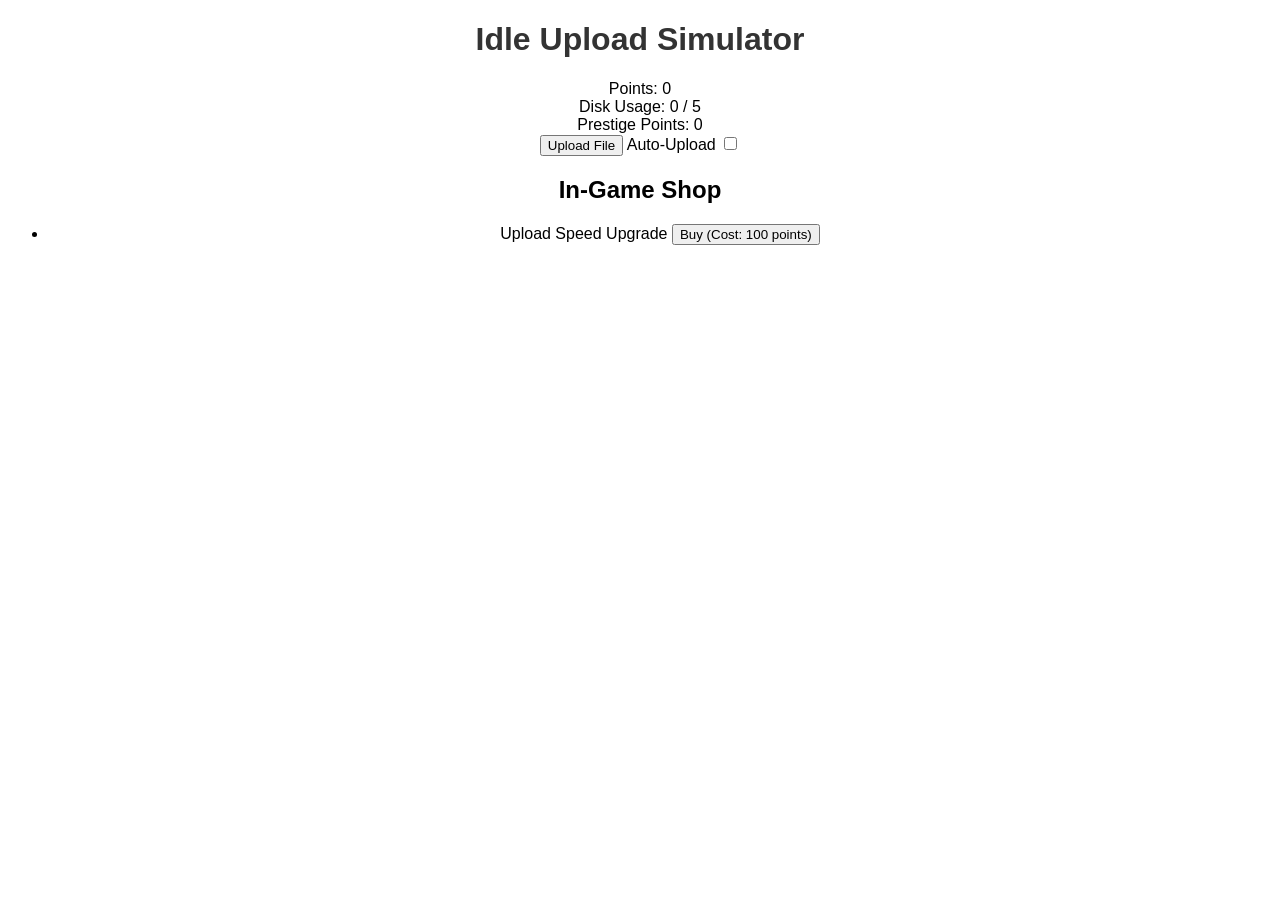
==== index.html @ 3d68420c "Update index.html" ====
<!DOCTYPE html>
<html lang="en">
<head>
    <meta charset="UTF-8">
    <meta name="viewport" content="width=device-width, initial-scale=1.0">
    <title>Idle Upload Simulator</title>
    <link rel="stylesheet" href="https://cdnjs.cloudflare.com/ajax/libs/font-awesome/6.0.0-beta3/css/all.min.css" integrity="sha512-jf2BNPyuvR54WJn4t+2ZLTT7Czq/2bPpXMrma6pWdM00F5CgAWQJWZ0zBt5pOy/ncOx4Y5EoABJy3Gel6iFnQ==" crossorigin="anonymous" referrerpolicy="no-referrer" />
    <link rel="stylesheet" href="styles.css">
</head>
<body>
    <div class="container">
        <h1>Idle Upload Simulator</h1>
        <div class="upload-area">
            <!-- Placeholder for uploaded files -->
        </div>
        <div class="points">Points: <span id="points">0</span></div>
        <div class="disk-usage">Disk Usage: <span id="diskUsage">0</span> / <span id="storageCapacity">5</span></div>
        <div class="prestige">Prestige Points: <span id="prestigePoints">0</span></div>
        <button id="uploadButton">Upload File</button>
        <label for="autoUploadToggle">Auto-Upload</label>
        <input type="checkbox" id="autoUploadToggle">
        <div class="shop">
            <h2>In-Game Shop</h2>
            <ul>
                <li>
                    <span>Upload Speed Upgrade</span>
                    <button class="buy-button" onclick="buyUploadSpeedUpgrade()">Buy (Cost: 100 points)</button>
                </li>
                <!-- Add more items here -->
            </ul>
        </div>
    </div>
    <div class="notification-container"></div>
    <script src="script.js"></script>
</body>
</html>
---- styles.css ----
body {
  text-align: center;
  font-family: Arial, sans-serif;
}

h1 {
  color: #333;
}

#upload-container {
  margin-top: 50px;
}

#upload-button {
  padding: 10px 20px;
  font-size: 18px;
  background-color: #4CAF50;
  color: white;
  border: none;
  cursor: pointer;
}

#upload-status {
  margin-top: 20px;
  font-size: 16px;
}
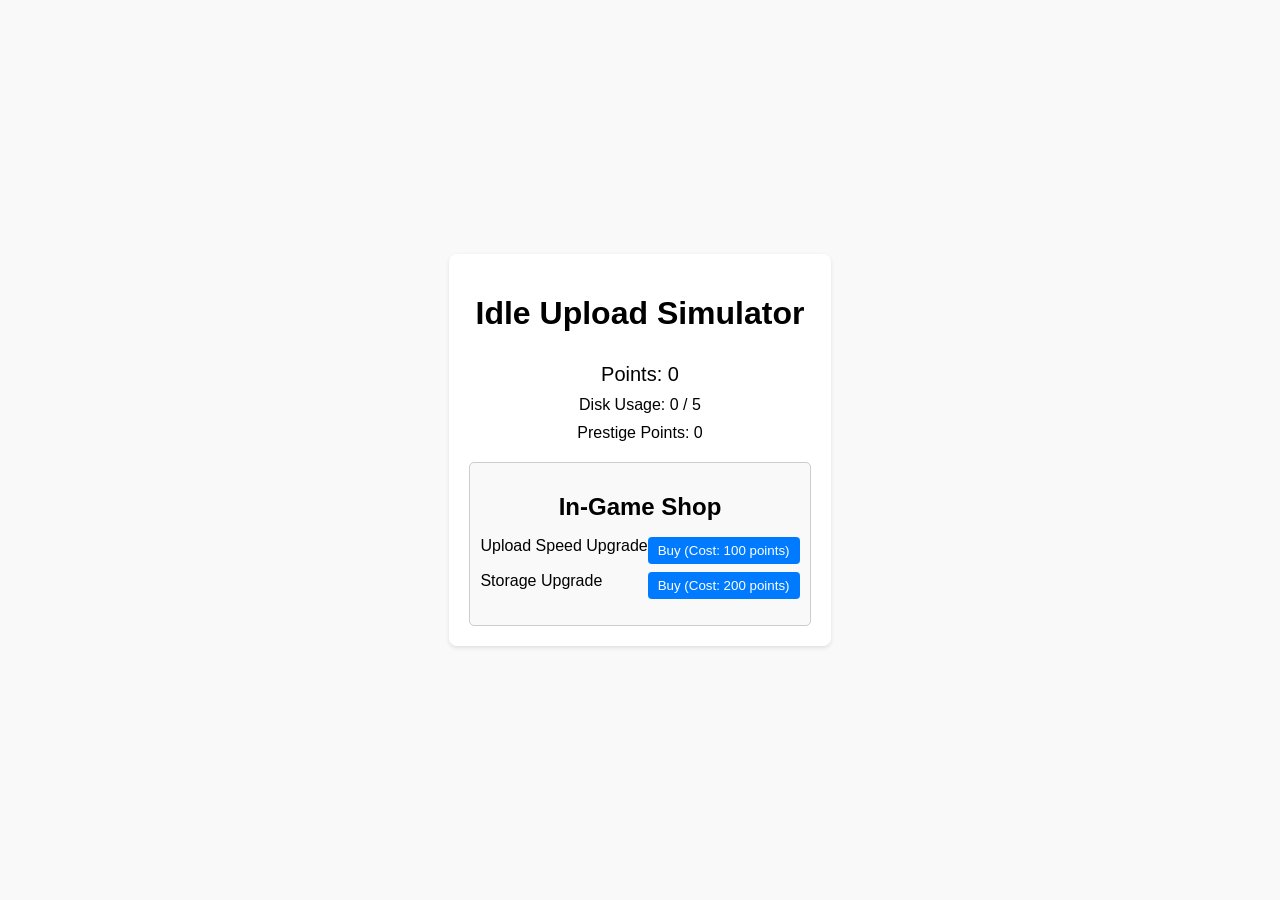
==== commit 8f444d7d: "Update index.html" ====
--- a/index.html
+++ b/index.html
@@ -16,9 +16,6 @@
         <div class="points">Points: <span id="points">0</span></div>
         <div class="disk-usage">Disk Usage: <span id="diskUsage">0</span> / <span id="storageCapacity">5</span></div>
         <div class="prestige">Prestige Points: <span id="prestigePoints">0</span></div>
-        <button id="uploadButton">Upload File</button>
-        <label for="autoUploadToggle">Auto-Upload</label>
-        <input type="checkbox" id="autoUploadToggle">
         <div class="shop">
             <h2>In-Game Shop</h2>
             <ul>
@@ -26,7 +23,10 @@
                     <span>Upload Speed Upgrade</span>
                     <button class="buy-button" onclick="buyUploadSpeedUpgrade()">Buy (Cost: 100 points)</button>
                 </li>
-                <!-- Add more items here -->
+                <li>
+                    <span>Storage Upgrade</span>
+                    <button class="buy-button" onclick="buyStorageUpgrade()">Buy (Cost: <span id="storageUpgradeCost">200</span> points)</button>
+                </li>
             </ul>
         </div>
     </div>
--- a/styles.css
+++ b/styles.css
@@ -1,26 +1,147 @@
 body {
-  text-align: center;
-  font-family: Arial, sans-serif;
+    font-family: Arial, sans-serif;
+    background-color: #f9f9f9;
+    display: flex;
+    justify-content: center;
+    align-items: center;
+    height: 100vh;
+    margin: 0;
 }
 
-h1 {
-  color: #333;
+.container {
+    background-color: #fff;
+    border-radius: 8px;
+    box-shadow: 0 2px 4px rgba(0, 0, 0, 0.1);
+    padding: 20px;
+    text-align: center;
 }
 
-#upload-container {
-  margin-top: 50px;
+.upload-area {
+    display: flex;
+    flex-wrap: wrap;
+    justify-content: center;
 }
 
-#upload-button {
-  padding: 10px 20px;
-  font-size: 18px;
-  background-color: #4CAF50;
-  color: white;
-  border: none;
-  cursor: pointer;
+.upload-item {
+    margin: 10px;
+    font-size: 24px;
 }
 
-#upload-status {
-  margin-top: 20px;
-  font-size: 16px;
+.points {
+    font-size: 20px;
+    margin-top: 10px;
 }
+
+.disk-usage {
+    font-size: 16px;
+    margin-top: 10px;
+}
+
+.prestige {
+    font-size: 16px;
+    margin-top: 10px;
+}
+
+#uploadButton {
+    margin-top: 20px;
+    padding: 10px 20px;
+    font-size: 16px;
+    background-color: #007bff;
+    color: #fff;
+    border: none;
+    border-radius: 4px;
+    cursor: pointer;
+}
+
+#uploadButton:hover {
+    background-color: #0056b3;
+}
+
+label {
+    margin-top: 10px;
+    font-size: 14px;
+}
+
+/* Bonus animation */
+.bonus-animation {
+    position: absolute;
+    top: 50%;
+    left: 50%;
+    transform: translate(-50%, -50%);
+    font-size: 24px;
+    color: green;
+    animation: scaleUp 1s ease-out, fadeOut 1s 1s ease-out;
+    pointer-events: none;
+}
+
+@keyframes scaleUp {
+    0% {
+        transform: translate(-50%, -50%) scale(1);
+    }
+    100% {
+        transform: translate(-50%, -50%) scale(2);
+    }
+}
+
+@keyframes fadeOut {
+    0% {
+        opacity: 1;
+    }
+    100% {
+        opacity: 0;
+    }
+}
+
+/* In-Game Shop */
+.shop {
+    margin-top: 20px;
+    border: 1px solid #ccc;
+    border-radius: 5px;
+    padding: 10px;
+    background-color: #f9f9f9;
+}
+
+.shop h2 {
+    margin-bottom: 10px;
+}
+
+.shop ul {
+    list-style: none;
+    padding: 0;
+}
+
+.shop li {
+    display: flex;
+    justify-content: space-between;
+    margin-bottom: 8px;
+}
+
+.buy-button {
+    background-color: #007bff;
+    color: #fff;
+    border: none;
+    padding: 6px 10px;
+    border-radius: 4px;
+    cursor: pointer;
+}
+
+.buy-button:hover {
+    background-color: #0056b3;
+}
+
+/* Notifications */
+.notification-container {
+    position: fixed;
+    bottom: 20px;
+    right: 20px;
+    z-index: 9999;
+}
+
+.notification {
+    background-color: #007bff;
+    color: #fff;
+    padding: 10px 15px;
+    border-radius: 5px;
+    box-shadow: 0 2px 4px rgba(0, 0, 0, 0.2);
+    margin-bottom: 10px;
+}
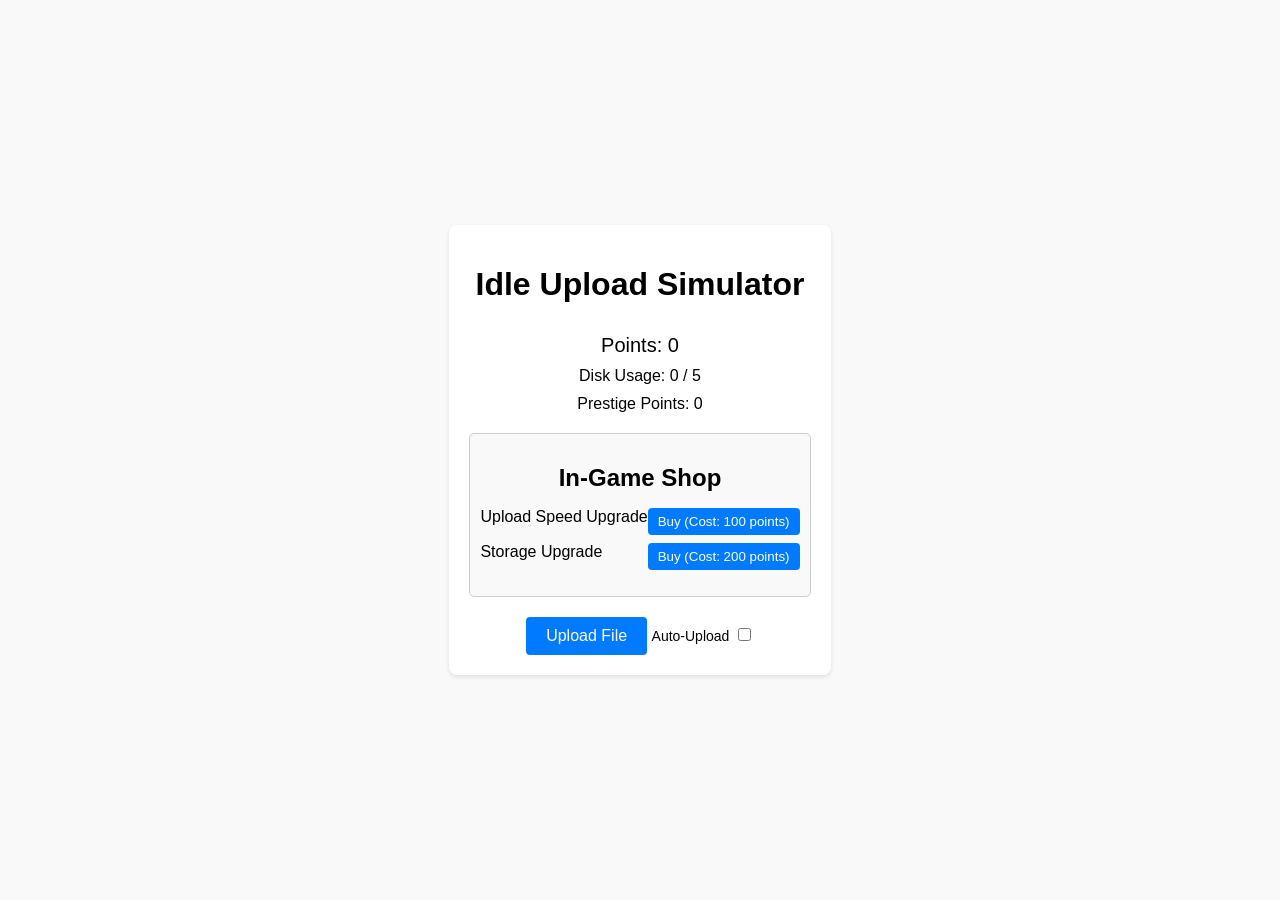
==== commit 81cac959: "Update index.html" ====
--- a/index.html
+++ b/index.html
@@ -29,6 +29,9 @@
                 </li>
             </ul>
         </div>
+        <button id="uploadButton">Upload File</button>
+        <label for="autoUploadToggle">Auto-Upload</label>
+        <input type="checkbox" id="autoUploadToggle">
     </div>
     <div class="notification-container"></div>
     <script src="script.js"></script>
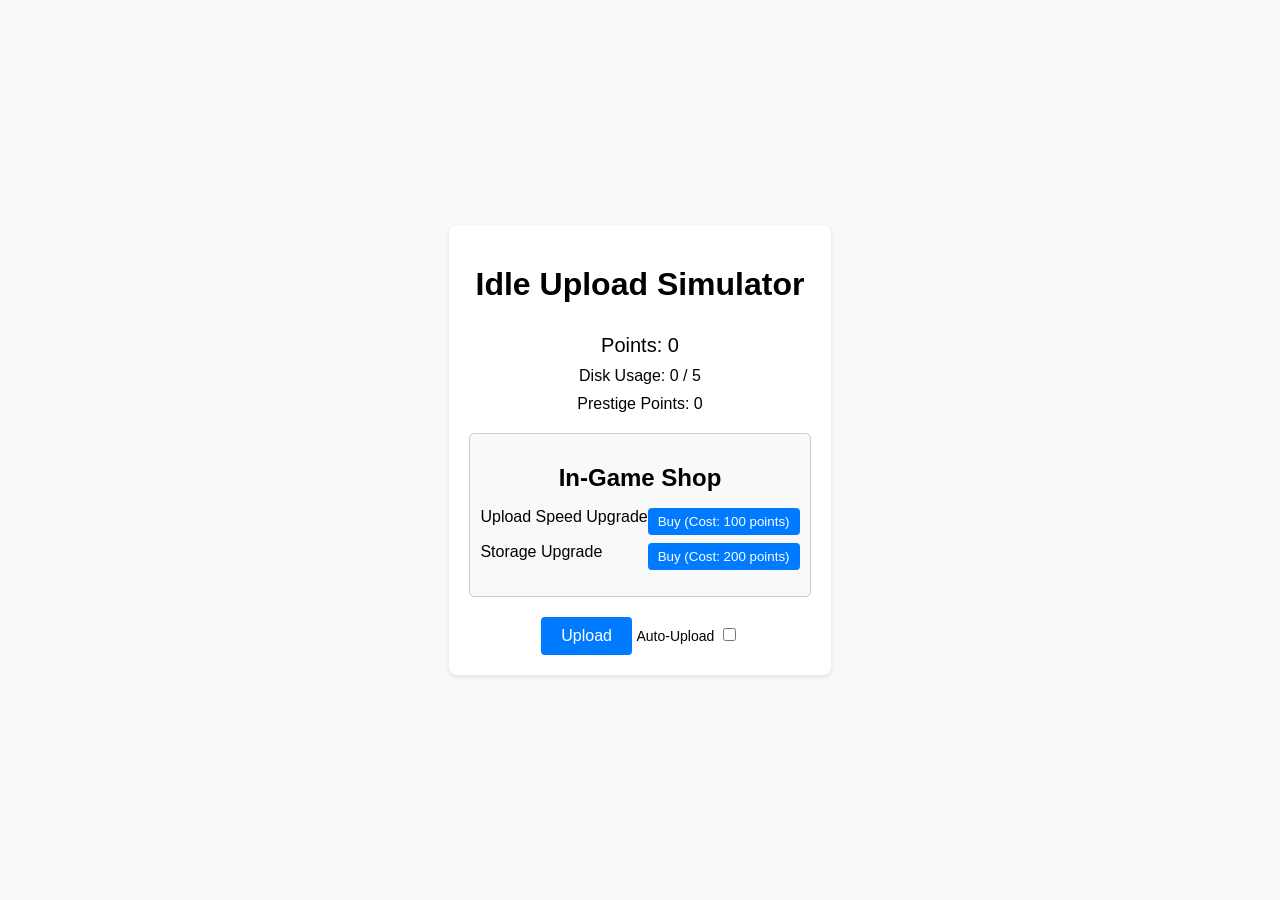
==== commit 90a11674: "Update index.html" ====
--- a/index.html
+++ b/index.html
@@ -29,7 +29,7 @@
                 </li>
             </ul>
         </div>
-        <button id="uploadButton">Upload File</button>
+        <button id="uploadButton">Upload</button>
         <label for="autoUploadToggle">Auto-Upload</label>
         <input type="checkbox" id="autoUploadToggle">
     </div>
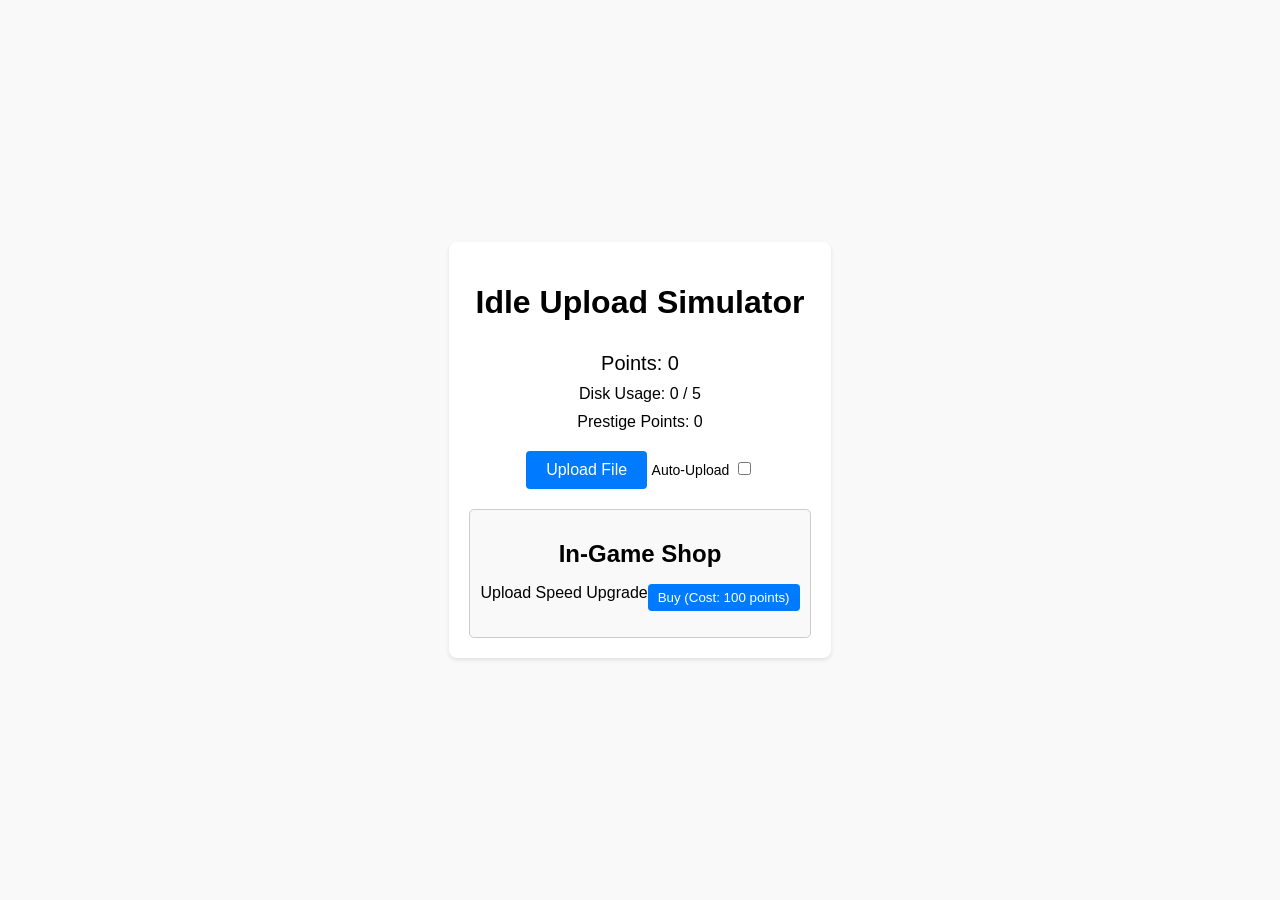
==== commit aed3f0fe: "Rename index (2).html to index.html" ====
--- a/index.html
+++ b/index.html
@@ -16,6 +16,9 @@
         <div class="points">Points: <span id="points">0</span></div>
         <div class="disk-usage">Disk Usage: <span id="diskUsage">0</span> / <span id="storageCapacity">5</span></div>
         <div class="prestige">Prestige Points: <span id="prestigePoints">0</span></div>
+        <button id="uploadButton">Upload File</button>
+        <label for="autoUploadToggle">Auto-Upload</label>
+        <input type="checkbox" id="autoUploadToggle">
         <div class="shop">
             <h2>In-Game Shop</h2>
             <ul>
@@ -23,15 +26,9 @@
                     <span>Upload Speed Upgrade</span>
                     <button class="buy-button" onclick="buyUploadSpeedUpgrade()">Buy (Cost: 100 points)</button>
                 </li>
-                <li>
-                    <span>Storage Upgrade</span>
-                    <button class="buy-button" onclick="buyStorageUpgrade()">Buy (Cost: <span id="storageUpgradeCost">200</span> points)</button>
-                </li>
+                <!-- Add more items here -->
             </ul>
         </div>
-        <button id="uploadButton">Upload</button>
-        <label for="autoUploadToggle">Auto-Upload</label>
-        <input type="checkbox" id="autoUploadToggle">
     </div>
     <div class="notification-container"></div>
     <script src="script.js"></script>
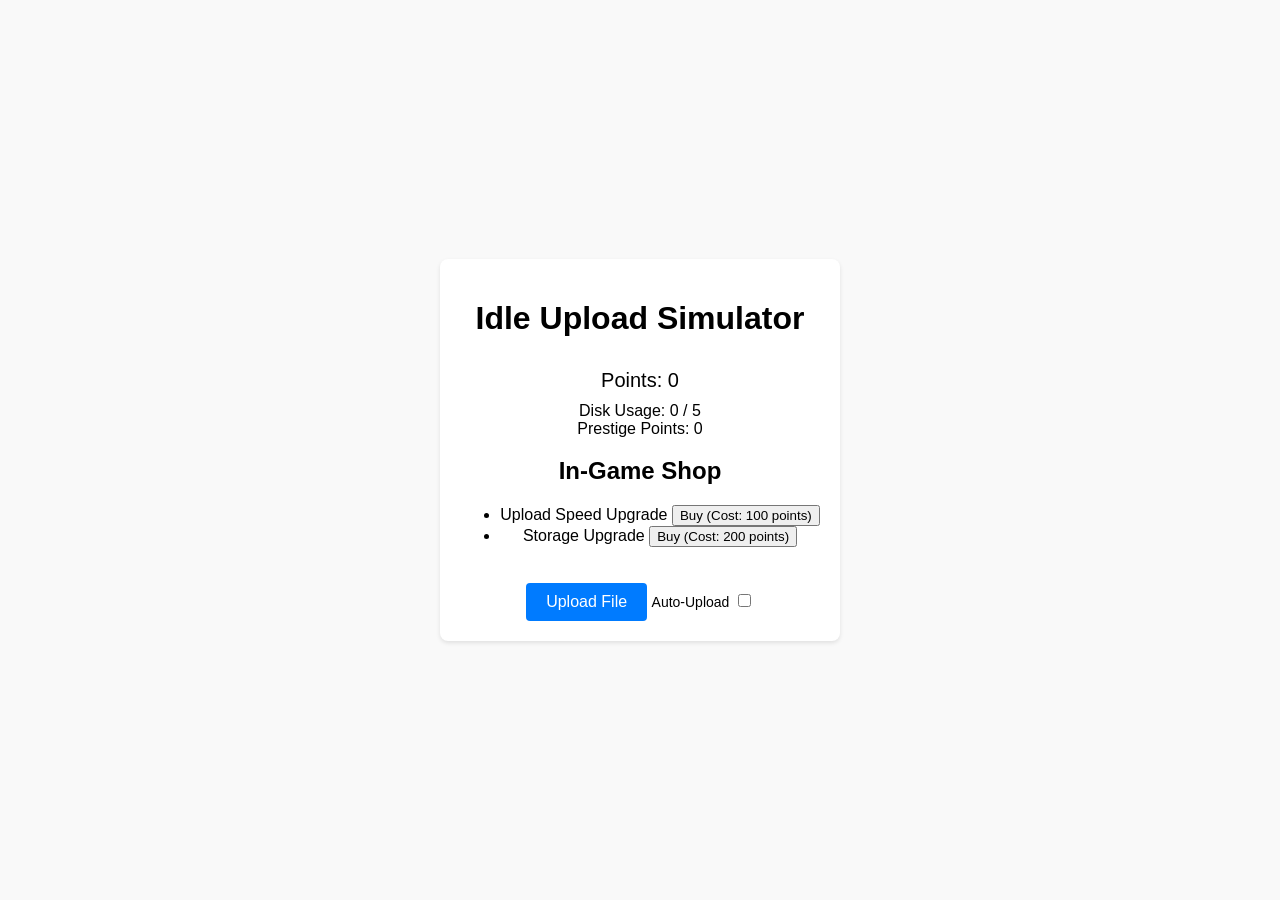
==== commit 1c3903d2: "Update index.html" ====
--- a/index.html
+++ b/index.html
@@ -16,9 +16,6 @@
         <div class="points">Points: <span id="points">0</span></div>
         <div class="disk-usage">Disk Usage: <span id="diskUsage">0</span> / <span id="storageCapacity">5</span></div>
         <div class="prestige">Prestige Points: <span id="prestigePoints">0</span></div>
-        <button id="uploadButton">Upload File</button>
-        <label for="autoUploadToggle">Auto-Upload</label>
-        <input type="checkbox" id="autoUploadToggle">
         <div class="shop">
             <h2>In-Game Shop</h2>
             <ul>
@@ -26,9 +23,15 @@
                     <span>Upload Speed Upgrade</span>
                     <button class="buy-button" onclick="buyUploadSpeedUpgrade()">Buy (Cost: 100 points)</button>
                 </li>
-                <!-- Add more items here -->
+                <li>
+                    <span>Storage Upgrade</span>
+                    <button class="buy-button" onclick="buyStorageUpgrade()">Buy (Cost: <span id="storageUpgradeCost">200</span> points)</button>
+                </li>
             </ul>
         </div>
+        <button id="uploadButton">Upload File</button>
+        <label for="autoUploadToggle">Auto-Upload</label>
+        <input type="checkbox" id="autoUploadToggle">
     </div>
     <div class="notification-container"></div>
     <script src="script.js"></script>
--- a/styles.css
+++ b/styles.css
@@ -33,11 +33,6 @@
 }
 
 .disk-usage {
-    font-size: 16px;
-    margin-top: 10px;
-}
-
-.prestige {
     font-size: 16px;
     margin-top: 10px;
 }
@@ -91,57 +86,3 @@
         opacity: 0;
     }
 }
-
-/* In-Game Shop */
-.shop {
-    margin-top: 20px;
-    border: 1px solid #ccc;
-    border-radius: 5px;
-    padding: 10px;
-    background-color: #f9f9f9;
-}
-
-.shop h2 {
-    margin-bottom: 10px;
-}
-
-.shop ul {
-    list-style: none;
-    padding: 0;
-}
-
-.shop li {
-    display: flex;
-    justify-content: space-between;
-    margin-bottom: 8px;
-}
-
-.buy-button {
-    background-color: #007bff;
-    color: #fff;
-    border: none;
-    padding: 6px 10px;
-    border-radius: 4px;
-    cursor: pointer;
-}
-
-.buy-button:hover {
-    background-color: #0056b3;
-}
-
-/* Notifications */
-.notification-container {
-    position: fixed;
-    bottom: 20px;
-    right: 20px;
-    z-index: 9999;
-}
-
-.notification {
-    background-color: #007bff;
-    color: #fff;
-    padding: 10px 15px;
-    border-radius: 5px;
-    box-shadow: 0 2px 4px rgba(0, 0, 0, 0.2);
-    margin-bottom: 10px;
-}
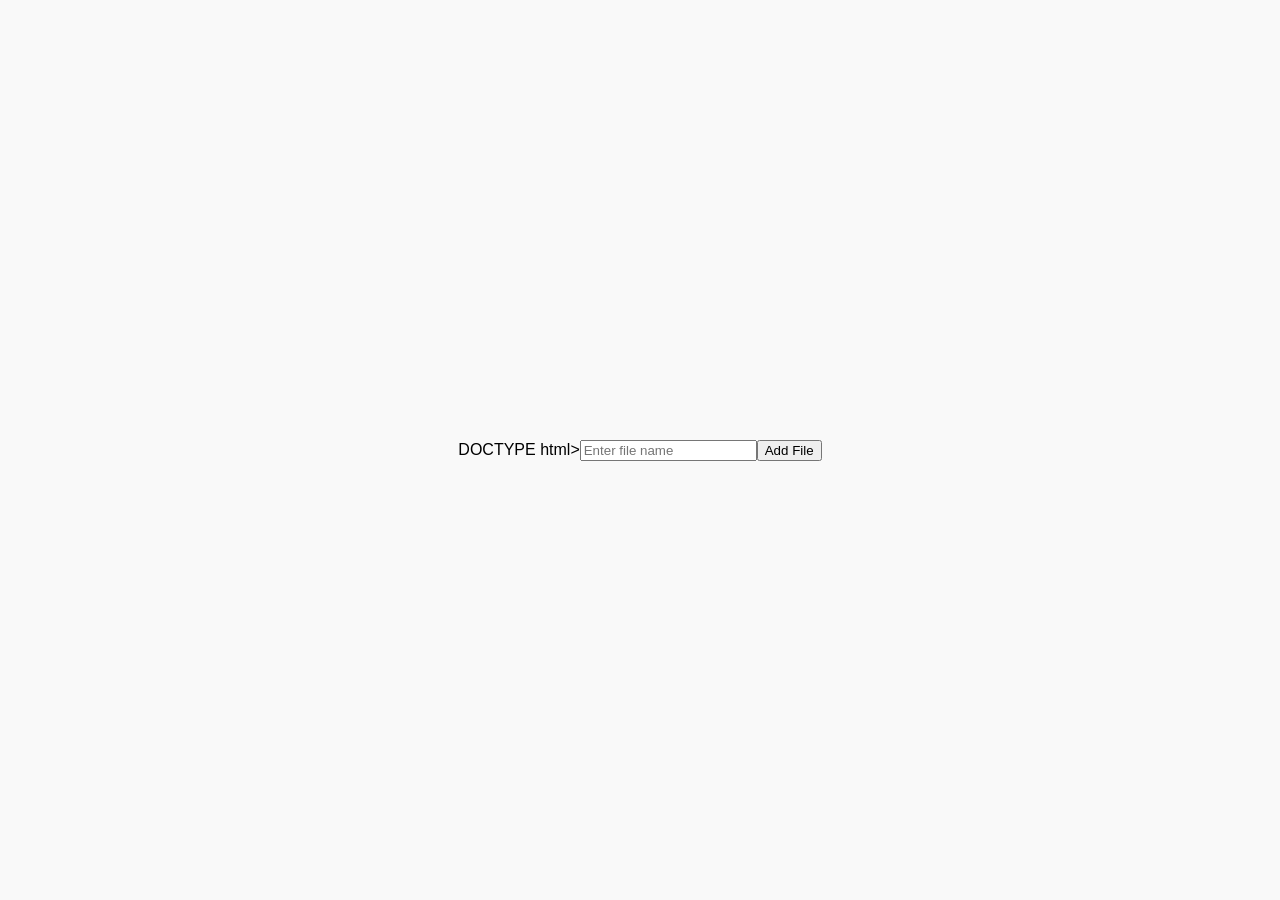
==== commit 69c155ce: "Update index.html" ====
--- a/index.html
+++ b/index.html
@@ -1,39 +1,12 @@
-<!DOCTYPE html>
-<html lang="en">
+DOCTYPE html>
+<html>
 <head>
-    <meta charset="UTF-8">
-    <meta name="viewport" content="width=device-width, initial-scale=1.0">
-    <title>Idle Upload Simulator</title>
-    <link rel="stylesheet" href="https://cdnjs.cloudflare.com/ajax/libs/font-awesome/6.0.0-beta3/css/all.min.css" integrity="sha512-jf2BNPyuvR54WJn4t+2ZLTT7Czq/2bPpXMrma6pWdM00F5CgAWQJWZ0zBt5pOy/ncOx4Y5EoABJy3Gel6iFnQ==" crossorigin="anonymous" referrerpolicy="no-referrer" />
-    <link rel="stylesheet" href="styles.css">
+    <link rel="stylesheet" type="text/css" href="styles.css">
 </head>
 <body>
-    <div class="container">
-        <h1>Idle Upload Simulator</h1>
-        <div class="upload-area">
-            <!-- Placeholder for uploaded files -->
-        </div>
-        <div class="points">Points: <span id="points">0</span></div>
-        <div class="disk-usage">Disk Usage: <span id="diskUsage">0</span> / <span id="storageCapacity">5</span></div>
-        <div class="prestige">Prestige Points: <span id="prestigePoints">0</span></div>
-        <div class="shop">
-            <h2>In-Game Shop</h2>
-            <ul>
-                <li>
-                    <span>Upload Speed Upgrade</span>
-                    <button class="buy-button" onclick="buyUploadSpeedUpgrade()">Buy (Cost: 100 points)</button>
-                </li>
-                <li>
-                    <span>Storage Upgrade</span>
-                    <button class="buy-button" onclick="buyStorageUpgrade()">Buy (Cost: <span id="storageUpgradeCost">200</span> points)</button>
-                </li>
-            </ul>
-        </div>
-        <button id="uploadButton">Upload File</button>
-        <label for="autoUploadToggle">Auto-Upload</label>
-        <input type="checkbox" id="autoUploadToggle">
-    </div>
-    <div class="notification-container"></div>
-    <script src="script.js"></script>
+    <input type="text" id="fileName" placeholder="Enter file name">
+    <button onclick="addFile()">Add File</button>
+    <div id="uploadQueue"></div>
 </body>
+<script src="script.js"></script>
 </html>
--- a/styles.css
+++ b/styles.css
@@ -33,6 +33,11 @@
 }
 
 .disk-usage {
+    font-size: 16px;
+    margin-top: 10px;
+}
+
+.prestige {
     font-size: 16px;
     margin-top: 10px;
 }
@@ -86,3 +91,57 @@
         opacity: 0;
     }
 }
+
+/* In-Game Shop */
+.shop {
+    margin-top: 20px;
+    border: 1px solid #ccc;
+    border-radius: 5px;
+    padding: 10px;
+    background-color: #f9f9f9;
+}
+
+.shop h2 {
+    margin-bottom: 10px;
+}
+
+.shop ul {
+    list-style: none;
+    padding: 0;
+}
+
+.shop li {
+    display: flex;
+    justify-content: space-between;
+    margin-bottom: 8px;
+}
+
+.buy-button {
+    background-color: #007bff;
+    color: #fff;
+    border: none;
+    padding: 6px 10px;
+    border-radius: 4px;
+    cursor: pointer;
+}
+
+.buy-button:hover {
+    background-color: #0056b3;
+}
+
+/* Notifications */
+.notification-container {
+    position: fixed;
+    bottom: 20px;
+    right: 20px;
+    z-index: 9999;
+}
+
+.notification {
+    background-color: #007bff;
+    color: #fff;
+    padding: 10px 15px;
+    border-radius: 5px;
+    box-shadow: 0 2px 4px rgba(0, 0, 0, 0.2);
+    margin-bottom: 10px;
+}
